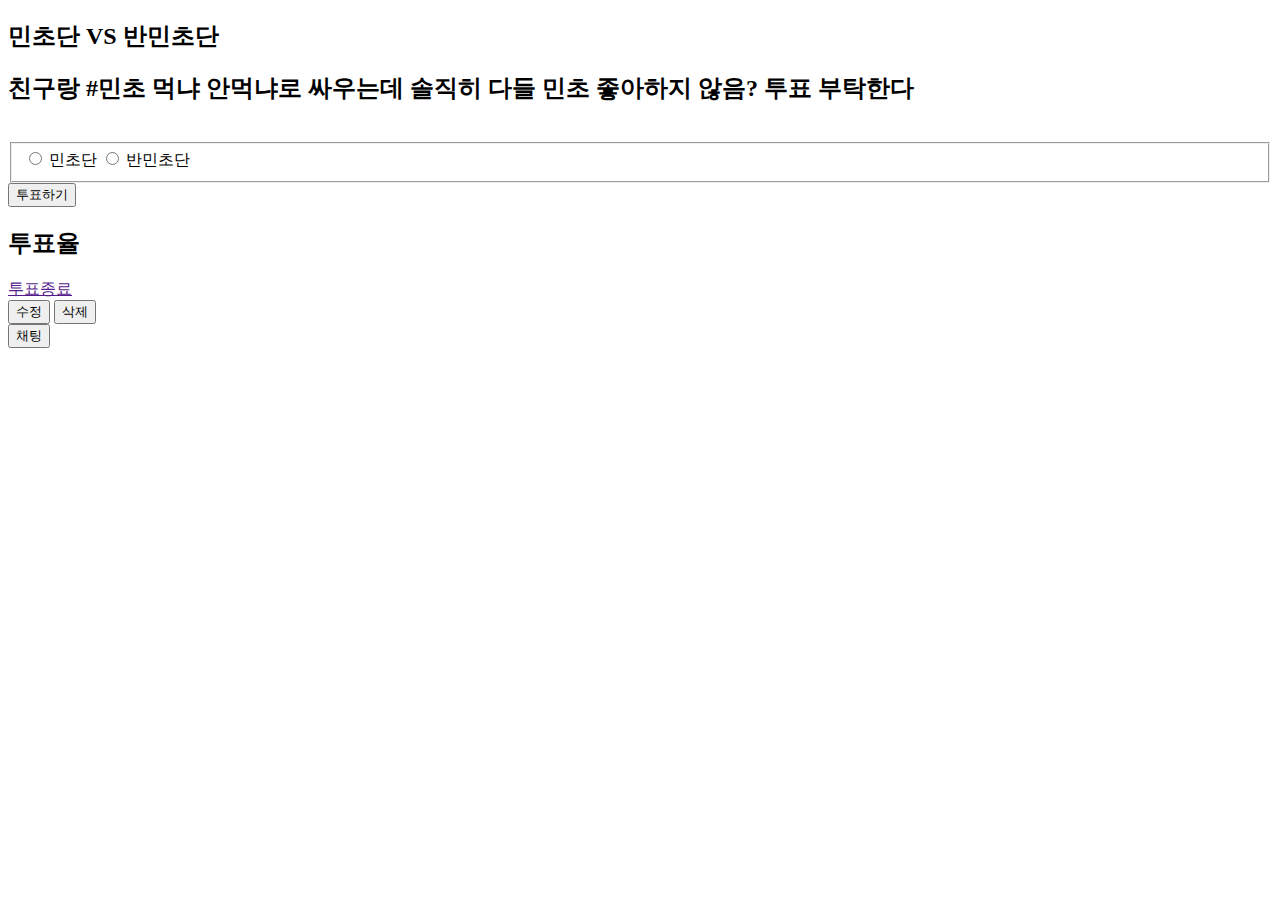
==== src/main/resources/templates/post/postDetail.html @ b20d27f7 "Feat: 게시글 create, update, delete 기능 구현 (유효성 검사, 투표율 미포함)" ====
<!DOCTYPE html>
<html xmlns:th="http://www.thymeleaf.org" xmlns:layout="http://www.ultraq.net.nz/thymeleaf/layout"
      layout:decorate="~{layout/layout}">
<head>
    <meta charset="UTF-8">
    <link rel="stylesheet" th:href="@{/css/style.css}">
    <link rel="stylesheet" th:href="@{/css/index.css}">
    <link rel="stylesheet" th:href="@{/css/post.css}">
    <meta name="viewport" content="width=device-width, initial-scale=1.0">
    <title>게시물 상세보기</title>
</head>
<body>
<!-- 작업할 공간 -->
<div layout:fragment="content">
    <article>
        <section class="post_detail_top">
            <div><i class="fa-solid fa-chevron-left"></i></div>
            <div><i></i></div>
        </section>
        <section class="post_detail_section">
            <div class="post_detail_title">
                <h2 th:text="${dto.title}">민초단 VS 반민초단</h2>
            </div>
        </section>
        <section class="post_detail_section">
            <div class="post_detail_content">
                <h2 th:text="${dto.content}">친구랑 #민초 먹냐 안먹냐로 싸우는데
                    솔직히 다들 민초 좋아하지 않음? 투표 부탁한다</h2>
            </div>
        </section>
        <section class="post_choose_section">
            <div class="choose_top_box">
                <a href="#1"><img th:src="${dto.option1ImageUrl}" alt=""/></a>
                <a href="#1"><img th:src="${dto.option2ImageUrl}" alt=""/></a>
            </div>
            <div class="choose_bottom_box">
                <fieldset>
                    <label>
                        <input type="radio" name="selectOne" value="customization"/>
                        <span th:text="${dto.option1}">민초단</span>
                    </label>
                    <label>
                        <input type="radio" name="selectOne" value="customization"/>
                        <span th:text="${dto.option2}">반민초단</span>
                    </label>
                </fieldset>
            </div>
            <div class="btn_box">
                <button class="btn_large bg_brown"><span>투표하기</span></button>
            </div>
        </section>
        <section class="post_detail_section">
            <div class="post_detail_progress_top">
                <h2>투표율</h2>
                <a href="">투표종료</a>
            </div>
            <div class="post_detail_progress_bottom">

            </div>
        </section>
        <section class="post_section_bottom">
            <div>
                <button class="btn_large bg_gray_light post_detail_btn post_detail_update_btn">수정</button>
                <button class="btn_large bg_gray_light post_detail_btn post_detail_delete_btn">삭제</button>
            </div>
            <div>
                <button class="btn_large bg_pink post_detail_btn post_detail_chat_btn">채팅</button>
            </div>
        </section>

    </article>
</div>
</body>
</html>
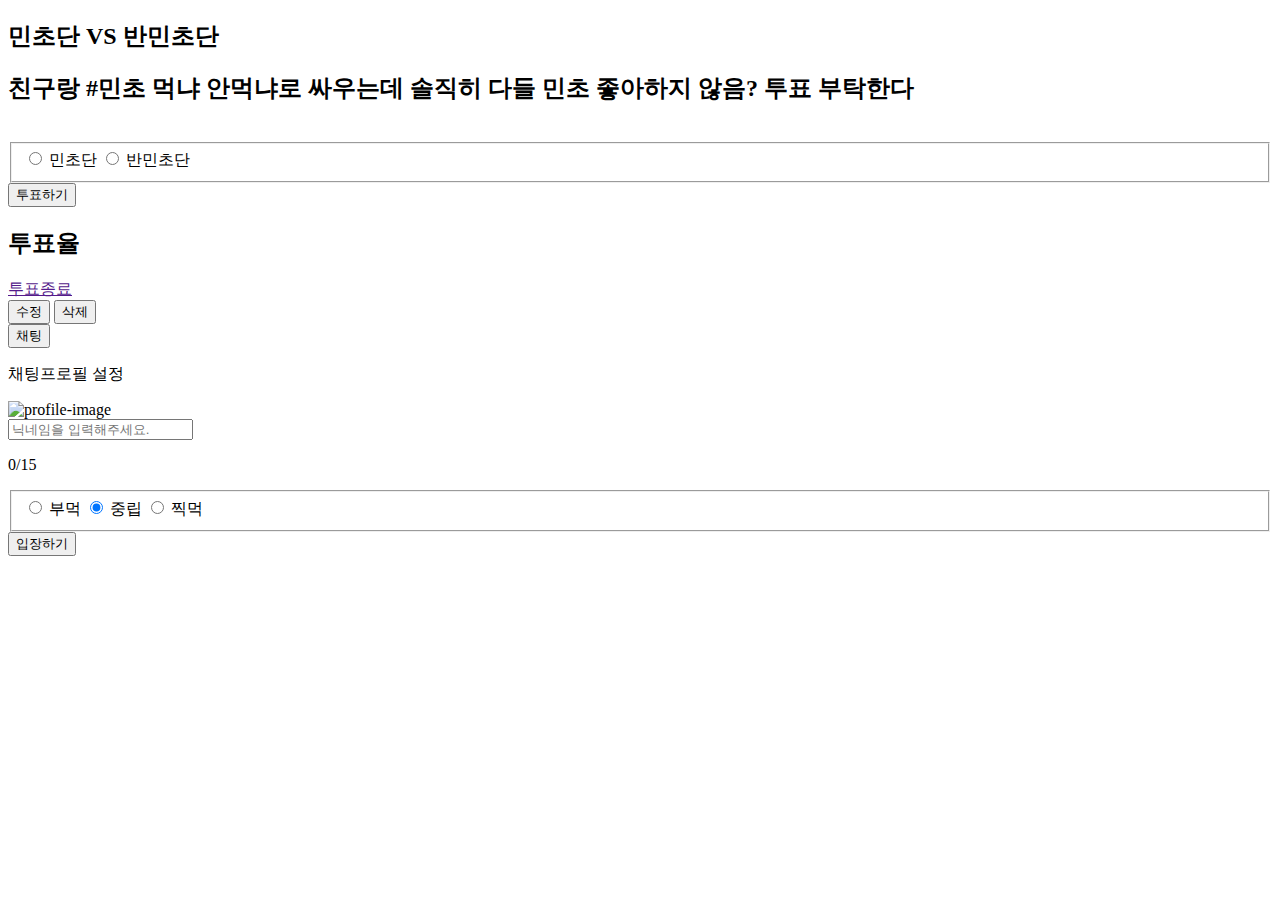
==== commit 5bb44bca: "Merge branch 'dev' of https://github.com/thisvsthat-project/thisvsthat into feature/ss/post" ====
--- a/src/main/resources/templates/post/postDetail.html
+++ b/src/main/resources/templates/post/postDetail.html
@@ -3,9 +3,9 @@
       layout:decorate="~{layout/layout}">
 <head>
     <meta charset="UTF-8">
-    <link rel="stylesheet" th:href="@{/css/style.css}">
-    <link rel="stylesheet" th:href="@{/css/index.css}">
     <link rel="stylesheet" th:href="@{/css/post.css}">
+    <link rel="stylesheet" th:href="@{/css/chat/chat-profile-popup.css}">
+    <script src="js/chat/chat-profile-popup.js"></script>
     <meta name="viewport" content="width=device-width, initial-scale=1.0">
     <title>게시물 상세보기</title>
 </head>
@@ -64,10 +64,47 @@
                 <button class="btn_large bg_gray_light post_detail_btn post_detail_delete_btn">삭제</button>
             </div>
             <div>
-                <button class="btn_large bg_pink post_detail_btn post_detail_chat_btn">채팅</button>
+                <button id="open-chat-profile-popup" class="btn_large bg_pink post_detail_btn post_detail_chat_btn">채팅</button>
             </div>
         </section>
 
+        <div id="popup-section" class="popup_section">
+            <div class="dim_box"></div>
+            <div id="toast-popup-box" class="toast_popup_box">
+                <div class="popup_header">
+                    <p>채팅프로필 설정</p>
+                    <i id="close-chat-profile-popup" class="close_popup_btn fa-solid fa-xmark"></i>
+                </div>
+                <div class="toast_popup_content">
+                    <div class="profile_image_wrapper">
+                        <img id="profile-image" class="profile_image" src="/images/common/logo.png" alt="profile-image">
+                        <i id="edit-icon" class="fa-solid fa-pencil image_edit_icon"></i>
+                    </div>
+                    <input type="file" id="profile-input" style="display: none;" accept="image/*">
+                    <div class="chat_nickname_wrapper">
+                        <input type="text" id="chat-nickname" class="chat_nickname_input" placeholder="닉네임을 입력해주세요." maxlength="15">
+                        <p class="char_count_display"><span id="nickname-length" class="ninckname_length">0</span>/15</p>
+                    </div>
+                    <div class="preference_options">
+                        <fieldset>
+                            <label>
+                                <input type="radio" name="selectOne" value="blue" />
+                                <span>부먹</span>
+                            </label>
+                            <label>
+                                <input type="radio" name="selectOne" value="neutral" checked/>
+                                <span>중립</span>
+                            </label>
+                            <label>
+                                <input type="radio" name="selectOne" value="orange" />
+                                <span>찍먹</span>
+                            </label>
+                        </fieldset>
+                    </div>
+                    <button class="btn_medium btn_join_chat">입장하기</button>
+                </div>
+            </div>
+        </div>
     </article>
 </div>
 </body>
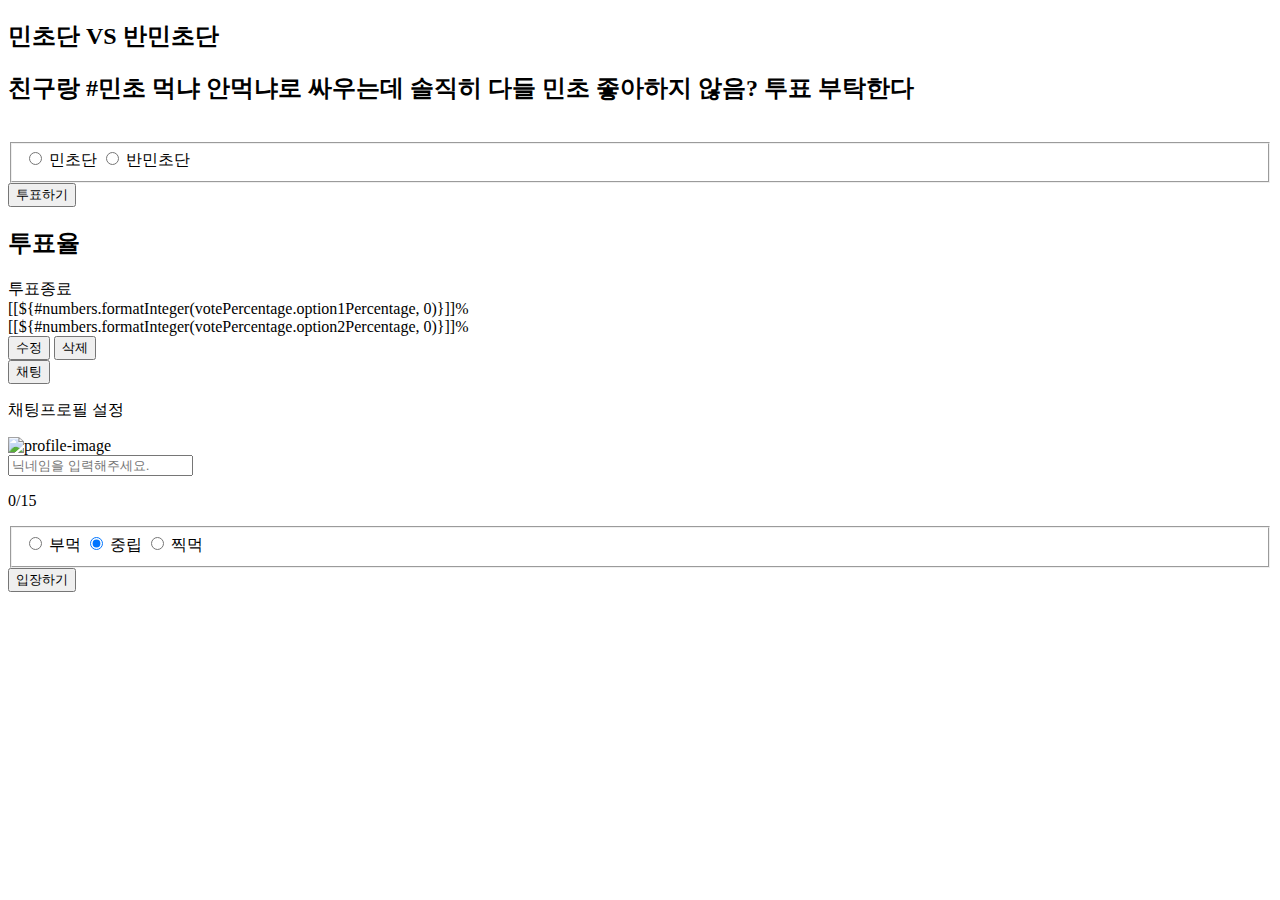
==== commit fa46cce2: "Feat: 게시글 CRUD 고도화 및 투표기능 추가" ====
--- a/src/main/resources/templates/post/postDetail.html
+++ b/src/main/resources/templates/post/postDetail.html
@@ -7,6 +7,9 @@
     <link rel="stylesheet" th:href="@{/css/chat/chat-profile-popup.css}">
     <script src="js/chat/chat-profile-popup.js"></script>
     <meta name="viewport" content="width=device-width, initial-scale=1.0">
+    <script th:src="@{/js/post.js}"></script>
+    <script src="https://code.jquery.com/jquery-3.7.1.min.js"
+            integrity="sha256-/JqT3SQfawRcv/BIHPThkBvs0OEvtFFmqPF/lYI/Cxo=" crossorigin="anonymous"></script>
     <title>게시물 상세보기</title>
 </head>
 <body>
@@ -24,47 +27,71 @@
         </section>
         <section class="post_detail_section">
             <div class="post_detail_content">
-                <h2 th:text="${dto.content}">친구랑 #민초 먹냐 안먹냐로 싸우는데
+                <h2 id="postContent" th:text="${dto.content}">친구랑 #민초 먹냐 안먹냐로 싸우는데
                     솔직히 다들 민초 좋아하지 않음? 투표 부탁한다</h2>
             </div>
         </section>
-        <section class="post_choose_section">
-            <div class="choose_top_box">
-                <a href="#1"><img th:src="${dto.option1ImageUrl}" alt=""/></a>
-                <a href="#1"><img th:src="${dto.option2ImageUrl}" alt=""/></a>
-            </div>
-            <div class="choose_bottom_box">
-                <fieldset>
-                    <label>
-                        <input type="radio" name="selectOne" value="customization"/>
-                        <span th:text="${dto.option1}">민초단</span>
-                    </label>
-                    <label>
-                        <input type="radio" name="selectOne" value="customization"/>
-                        <span th:text="${dto.option2}">반민초단</span>
-                    </label>
-                </fieldset>
-            </div>
-            <div class="btn_box">
-                <button class="btn_large bg_brown"><span>투표하기</span></button>
-            </div>
-        </section>
-        <section class="post_detail_section">
+        <form th:action="@{/post/{id}/vote(id=${dto.postId})}" method="post">
+            <section class="post_choose_section">
+                <div class="choose_top_box">
+                    <a href="#" class="option1_img" onclick="selectOption('OPTION_1')"><img
+                            th:src="${dto.option1ImageUrl}" alt=""/></a>
+                    <a href="#" class="option2_img" onclick="selectOption('OPTION_2')"><img
+                            th:src="${dto.option2ImageUrl}" alt=""/></a>
+                </div>
+                <div class="choose_bottom_box">
+                    <fieldset>
+                        <label>
+                            <input th:if="${dto.voteStatus.toString() != 'FINISHED'}" type="radio" id="option1_radio"
+                                   name="selectedOption"
+                                   value="OPTION_1"/>
+                            <label th:text="${dto.option1}">민초단</label>
+                        </label>
+                        <label>
+                            <input th:if="${dto.voteStatus.toString() != 'FINISHED'}" type="radio" id="option2_radio"
+                                   name="selectedOption"
+                                   value="OPTION_2"/>
+                            <label th:text="${dto.option2}">반민초단</label>
+                        </label>
+                    </fieldset>
+                </div>
+                <div th:if="${dto.voteStatus.toString() != 'FINISHED'}" class="btn_box post_vote_btn">
+                    <button class="btn_large bg_brown"><span>투표하기</span></button>
+                </div>
+            </section>
+        </form>
+        <section class="post_detail_section"
+                 th:style="${dto.voteStatus.toString() == 'FINISHED' ? 'margin-top:30px;' : ''}"
+                 th:if="${votePercentage.option1Percentage > 0 or votePercentage.option2Percentage > 0}">
             <div class="post_detail_progress_top">
                 <h2>투표율</h2>
-                <a href="">투표종료</a>
+                <a th:style="${dto.voteStatus.toString() == 'FINISHED' ? 'display:none;' : ''}"
+                   th:href="@{/post/{id}/voteFinished(id=${dto.postId})}" id="voteFinished">투표종료</a>
             </div>
             <div class="post_detail_progress_bottom">
-
+                <div class="progress-container">
+                    <div class="progress-bar option1" th:style="'width:' + ${votePercentage.option1Percentage} + '%'">
+                        [[${#numbers.formatInteger(votePercentage.option1Percentage, 0)}]]%
+                    </div>
+                    <div class="progress-bar option2" th:style="'width:' + ${votePercentage.option2Percentage} + '%'">
+                        [[${#numbers.formatInteger(votePercentage.option2Percentage, 0)}]]%
+                    </div>
+                </div>
             </div>
         </section>
         <section class="post_section_bottom">
             <div>
-                <button class="btn_large bg_gray_light post_detail_btn post_detail_update_btn">수정</button>
-                <button class="btn_large bg_gray_light post_detail_btn post_detail_delete_btn">삭제</button>
+                <a th:href="@{/post/{id}/update(id=${dto.postId})}">
+                    <button class="btn_large bg_gray_light post_detail_btn post_detail_update_btn">수정</button>
+                </a>
+                <a th:href="@{/post/{id}/delete(id=${dto.postId})}" id="postDeleteBtn">
+                    <button type="button" class="btn_large bg_gray_light post_detail_btn post_detail_delete_btn">삭제
+                    </button>
+                </a>
             </div>
             <div>
-                <button id="open-chat-profile-popup" class="btn_large bg_pink post_detail_btn post_detail_chat_btn">채팅</button>
+                <button id="open-chat-profile-popup" class="btn_large bg_pink post_detail_btn post_detail_chat_btn">채팅
+                </button>
             </div>
         </section>
 
@@ -82,13 +109,15 @@
                     </div>
                     <input type="file" id="profile-input" style="display: none;" accept="image/*">
                     <div class="chat_nickname_wrapper">
-                        <input type="text" id="chat-nickname" class="chat_nickname_input" placeholder="닉네임을 입력해주세요." maxlength="15">
-                        <p class="char_count_display"><span id="nickname-length" class="ninckname_length">0</span>/15</p>
+                        <input type="text" id="chat-nickname" class="chat_nickname_input" placeholder="닉네임을 입력해주세요."
+                               maxlength="15">
+                        <p class="char_count_display"><span id="nickname-length" class="ninckname_length">0</span>/15
+                        </p>
                     </div>
                     <div class="preference_options">
                         <fieldset>
                             <label>
-                                <input type="radio" name="selectOne" value="blue" />
+                                <input type="radio" name="selectOne" value="blue"/>
                                 <span>부먹</span>
                             </label>
                             <label>
@@ -96,7 +125,7 @@
                                 <span>중립</span>
                             </label>
                             <label>
-                                <input type="radio" name="selectOne" value="orange" />
+                                <input type="radio" name="selectOne" value="orange"/>
                                 <span>찍먹</span>
                             </label>
                         </fieldset>
@@ -106,6 +135,42 @@
             </div>
         </div>
     </article>
+    <script>
+        // 이미지,라디오 클릭 시 동시 활성화
+       document.addEventListener("DOMContentLoaded", function () {
+            function selectOption(value) {
+                document.querySelectorAll(".choose_top_box img").forEach(img => {
+                    img.classList.remove("selected", "dimmed");
+                    img.classList.add("dimmed");
+                });
+
+                const selectedImg = document.querySelector(`.option${value === 'OPTION_1' ? '1' : '2'}_img img`);
+                if (selectedImg) {
+                    selectedImg.classList.remove("dimmed");
+                    selectedImg.classList.add("selected");
+                }
+
+                const radio = document.querySelector(`input[name="selectedOption"][value="${value}"]`);
+                if (radio) {
+                    radio.checked = true;
+                }
+            }
+
+            document.querySelectorAll('input[name="selectedOption"]').forEach(radio => {
+                radio.addEventListener("change", function () {
+                    selectOption(this.value);
+                });
+            });
+
+            window.selectOption = selectOption;
+        });
+
+
+
+
+
+
+    </script>
 </div>
 </body>
 </html>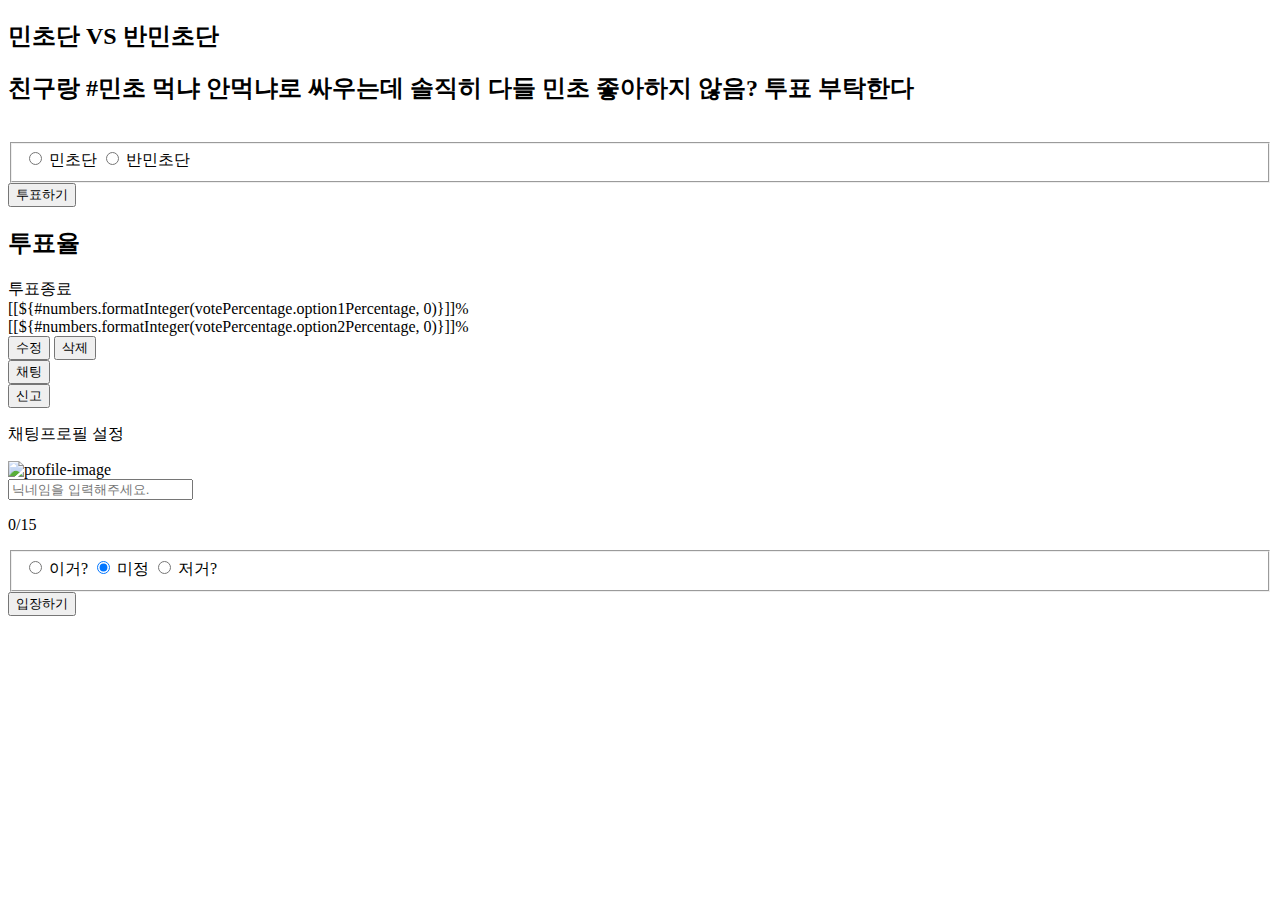
==== commit bc814953: "Fix: 상세페이지에서 기본이미지 안 뜨는 오류 수정" ====
--- a/src/main/resources/templates/post/postDetail.html
+++ b/src/main/resources/templates/post/postDetail.html
@@ -5,9 +5,9 @@
     <meta charset="UTF-8">
     <link rel="stylesheet" th:href="@{/css/post.css}">
     <link rel="stylesheet" th:href="@{/css/chat/chat-profile-popup.css}">
-    <script src="js/chat/chat-profile-popup.js"></script>
     <meta name="viewport" content="width=device-width, initial-scale=1.0">
     <script th:src="@{/js/post.js}"></script>
+    <script th:src="@{/js/chat/chat-profile-popup.js}"></script>
     <script src="https://code.jquery.com/jquery-3.7.1.min.js"
             integrity="sha256-/JqT3SQfawRcv/BIHPThkBvs0OEvtFFmqPF/lYI/Cxo=" crossorigin="anonymous"></script>
     <title>게시물 상세보기</title>
@@ -16,9 +16,9 @@
 <!-- 작업할 공간 -->
 <div layout:fragment="content">
     <article>
-        <section class="post_detail_top">
-            <div><i class="fa-solid fa-chevron-left"></i></div>
-            <div><i></i></div>
+        <section class="post_section_top">
+            <div class="back_icon" id="backButton"><i class="fa-solid fa-chevron-left"></i></div>
+            <div class="share_icon" id="shareButton"><i class="fa-solid fa-share-nodes"></i></div>
         </section>
         <section class="post_detail_section">
             <div class="post_detail_title">
@@ -35,9 +35,11 @@
             <section class="post_choose_section">
                 <div class="choose_top_box">
                     <a href="#" class="option1_img" onclick="selectOption('OPTION_1')"><img
-                            th:src="${dto.option1ImageUrl}" alt=""/></a>
+                            th:src="${dto.option1ImageUrl}" alt=""
+                            onerror="this.onerror=null; if (!/\.\w{2,4}$/.test(this.src)) this.src='/images/common/icon-letter-o.png';"/></a>
                     <a href="#" class="option2_img" onclick="selectOption('OPTION_2')"><img
-                            th:src="${dto.option2ImageUrl}" alt=""/></a>
+                            th:src="${dto.option2ImageUrl}" alt=""
+                            onerror="this.onerror=null; if (!/\.\w{2,4}$/.test(this.src)) this.src='/images/common/icon-letter-x.png';"/></a>
                 </div>
                 <div class="choose_bottom_box">
                     <fieldset>
@@ -65,7 +67,8 @@
                  th:if="${votePercentage.option1Percentage > 0 or votePercentage.option2Percentage > 0}">
             <div class="post_detail_progress_top">
                 <h2>투표율</h2>
-                <a th:style="${dto.voteStatus.toString() == 'FINISHED' ? 'display:none;' : ''}"
+                <a th:if="${userId != null}"
+                   th:style="${dto.voteStatus.toString() == 'FINISHED' ? 'display:none;' : ''}"
                    th:href="@{/post/{id}/voteFinished(id=${dto.postId})}" id="voteFinished">투표종료</a>
             </div>
             <div class="post_detail_progress_bottom">
@@ -81,10 +84,10 @@
         </section>
         <section class="post_section_bottom">
             <div>
-                <a th:href="@{/post/{id}/update(id=${dto.postId})}">
+                <a id="postDetailUpdateBtn" th:if="${userId != null}" th:href="@{/post/{id}/update(id=${dto.postId})}">
                     <button class="btn_large bg_gray_light post_detail_btn post_detail_update_btn">수정</button>
                 </a>
-                <a th:href="@{/post/{id}/delete(id=${dto.postId})}" id="postDeleteBtn">
+                <a th:if="${userId != null}" th:href="@{/post/{id}/delete(id=${dto.postId})}" id="postDeleteBtn">
                     <button type="button" class="btn_large bg_gray_light post_detail_btn post_detail_delete_btn">삭제
                     </button>
                 </a>
@@ -94,6 +97,12 @@
                 </button>
             </div>
         </section>
+
+        <div>
+            <button id="reportBtn" class="btn_large post_report_btn">
+                <i class="fa-solid fa-flag"></i> 신고
+            </button>
+        </div>
 
         <div id="popup-section" class="popup_section">
             <div class="dim_box"></div>
@@ -104,7 +113,8 @@
                 </div>
                 <div class="toast_popup_content">
                     <div class="profile_image_wrapper">
-                        <img id="profile-image" class="profile_image" src="/images/common/logo.png" alt="profile-image">
+                        <img id="profile-image" class="profile_image" src="/images/common/profile-default.png"
+                             alt="profile-image">
                         <i id="edit-icon" class="fa-solid fa-pencil image_edit_icon"></i>
                     </div>
                     <input type="file" id="profile-input" style="display: none;" accept="image/*">
@@ -118,19 +128,20 @@
                         <fieldset>
                             <label>
                                 <input type="radio" name="selectOne" value="blue"/>
-                                <span>부먹</span>
+                                <span>이거?</span>
                             </label>
                             <label>
                                 <input type="radio" name="selectOne" value="neutral" checked/>
-                                <span>중립</span>
+                                <span>미정</span>
                             </label>
                             <label>
                                 <input type="radio" name="selectOne" value="orange"/>
-                                <span>찍먹</span>
+                                <span>저거?</span>
                             </label>
                         </fieldset>
                     </div>
-                    <button class="btn_medium btn_join_chat">입장하기</button>
+                    <button id="btn-join-chat" class="btn_medium btn_join_chat" th:data-post-id="${dto.postId}">입장하기
+                    </button>
                 </div>
             </div>
         </div>
@@ -165,11 +176,62 @@
             window.selectOption = selectOption;
         });
 
-
-
-
-
-
+        // 진행 중인 게시글은 수정, 삭제 불가
+        document.addEventListener("DOMContentLoaded", function () {
+            const reportBtn = document.getElementById("reportBtn");
+
+            // 신고 버튼 클릭 시 AJAX 요청
+            reportBtn.addEventListener("click", function() {
+                const postId = [[${dto.postId}]];  // 게시물 ID
+
+                // AJAX 요청
+                $.ajax({
+                    type: "POST",
+                    url: "/post/" + postId + "/report",  // ReportController의 신고 처리 URL
+                    data: { postId: postId },
+                    success: function(response) {
+                        if (response.success) {
+                            // 신고 성공
+                            alert(response.message);  // '게시물을 신고하였습니다.'
+                            reportBtn.disabled = true;  // 신고 후 버튼 비활성화
+                        } else {
+                            // 중복 신고
+                            alert(response.message);  // '이미 신고한 게시물입니다.'
+                        }
+                    },
+                    error: function(xhr, status, error) {
+                        // Error 응답을 JSON 파싱 후 message 표시
+                        const errorResponse = JSON.parse(xhr.responseText);
+                        alert(errorResponse.message);  // '중복 신고입니다.' 표시
+                    }
+                });
+            });
+
+            window.votePercentage = {
+                option1Percentage: [[${votePercentage.option1Percentage}]],
+                option2Percentage: [[${votePercentage.option2Percentage}]]
+            };
+
+            const updateBtn = document.getElementById("postDetailUpdateBtn");
+            const deleteBtn = document.getElementById("postDeleteBtn");
+
+            updateBtn.addEventListener("click", function (event) {
+                if (window.votePercentage.option1Percentage > 0 || window.votePercentage.option2Percentage > 0) {
+                alert("투표가 이미 진행된 게시글은 수정할 수 없습니다.");
+                event.preventDefault();
+                }
+            });
+
+            deleteBtn.addEventListener("click", function (event) {
+                let deleteUrl = this.getAttribute("href");
+                if (window.votePercentage.option1Percentage > 0 || window.votePercentage.option2Percentage > 0) {
+                alert("투표가 이미 진행된 게시글은 삭제할 수 없습니다.");
+                event.preventDefault();
+                } else if (confirm("삭제하시겠습니까?")) {
+                    window.location.href = deleteUrl;
+                }
+            });
+        });
     </script>
 </div>
 </body>
